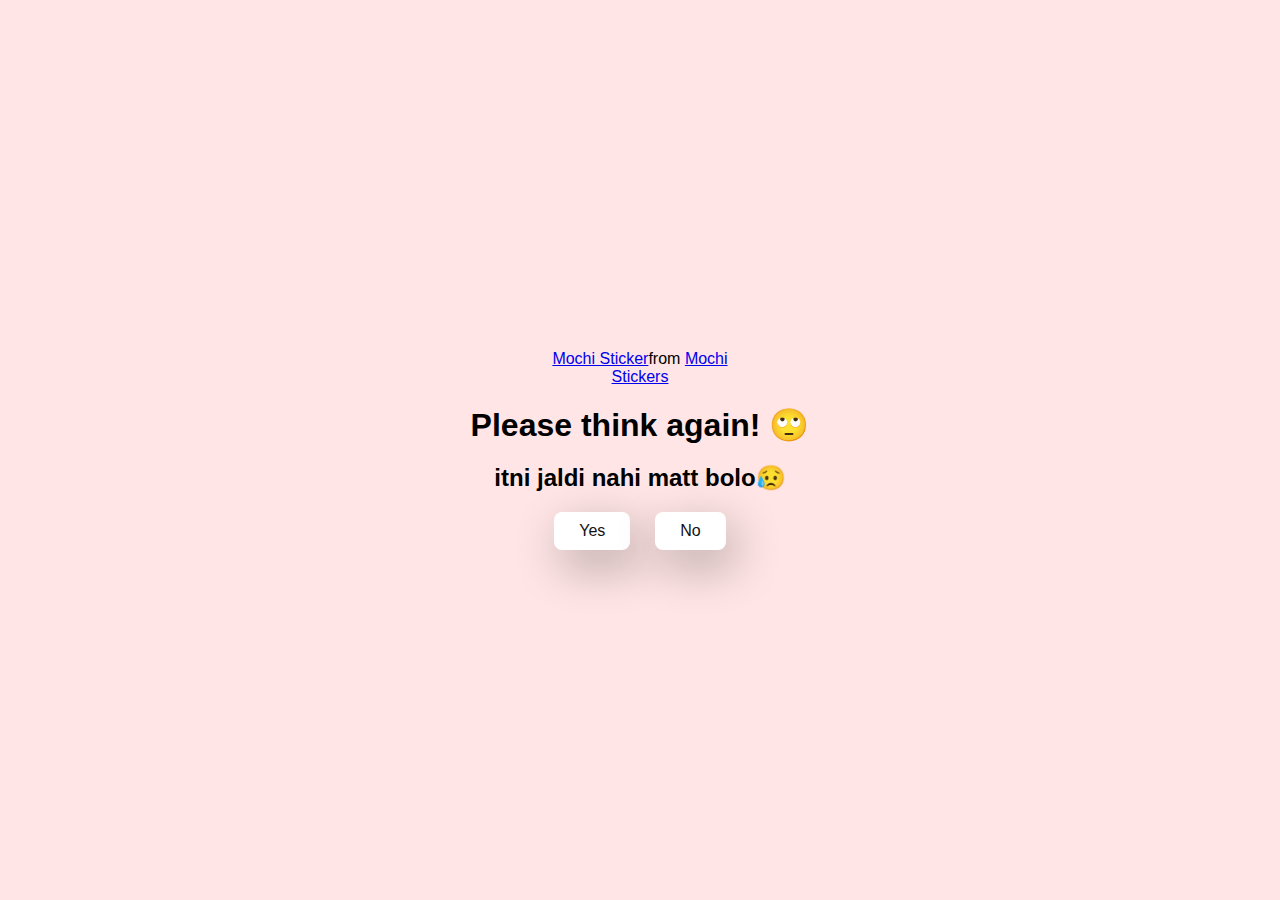
==== no1.html @ a246494e "almost complete" ====
<!DOCTYPE html>
<html lang="en">
  <head>
    <meta charset="UTF-8" />
    <meta name="viewport" content="width=device-width, initial-scale=1.0" />
    <title>Ask Her Out</title>

    <link rel="stylesheet" href="./style.css" />
  </head>
  <body>
    <div class="container">
      <div
        class="tenor-gif-embed"
        data-postid="22050818"
        data-share-method="host"
        data-aspect-ratio="1"
        data-width="100%"
      >
        <a href="https://tenor.com/view/mochi-gif-22050818">Mochi Sticker</a
        >from
        <a href="https://tenor.com/search/mochi-stickers">Mochi Stickers</a>
      </div>
      <script
        type="text/javascript"
        async
        src="https://tenor.com/embed.js"
      ></script>
      <h1>Please think again! 🙄</h1>
      <h2>itni jaldi nahi matt bolo😥</h2>

      <div class="btn">
        <a href="yes.html">Yes</a>
        <a href="no2.html">No</a>
      </div>
    </div>
  </body>
</html>
---- style.css ----
/* author - deepak tiwari */
* {
    margin: 0;
    padding: 0;
    box-sizing: border-box;
    font-family: sans-serif;
  }
  
  body {
    width: 100%;
    min-height: 100vh;
    display: flex;
    justify-content: center;
    align-items: center;
    background-color: #ffe5e5;
  }
  
  .container {
    display: flex;
    flex-direction: column;
    text-align: center;
    align-items: center;
    gap: 20px;
    max-width: 500px;
    margin: 20px;
  }
  
  .container .tenor-gif-embed {
    max-width: 200px;
  }
  
  .container .btn {
    display: flex;
    gap: 25px;
  }
  
  .btn a {
    text-decoration: none;
    color: #111;
    background: #fff;
    padding: 10px 25px;
    border-radius: 8px;
    box-shadow: 0.5rem 1rem 3rem hsl(0, 0%, 0%, 0.3);
  }
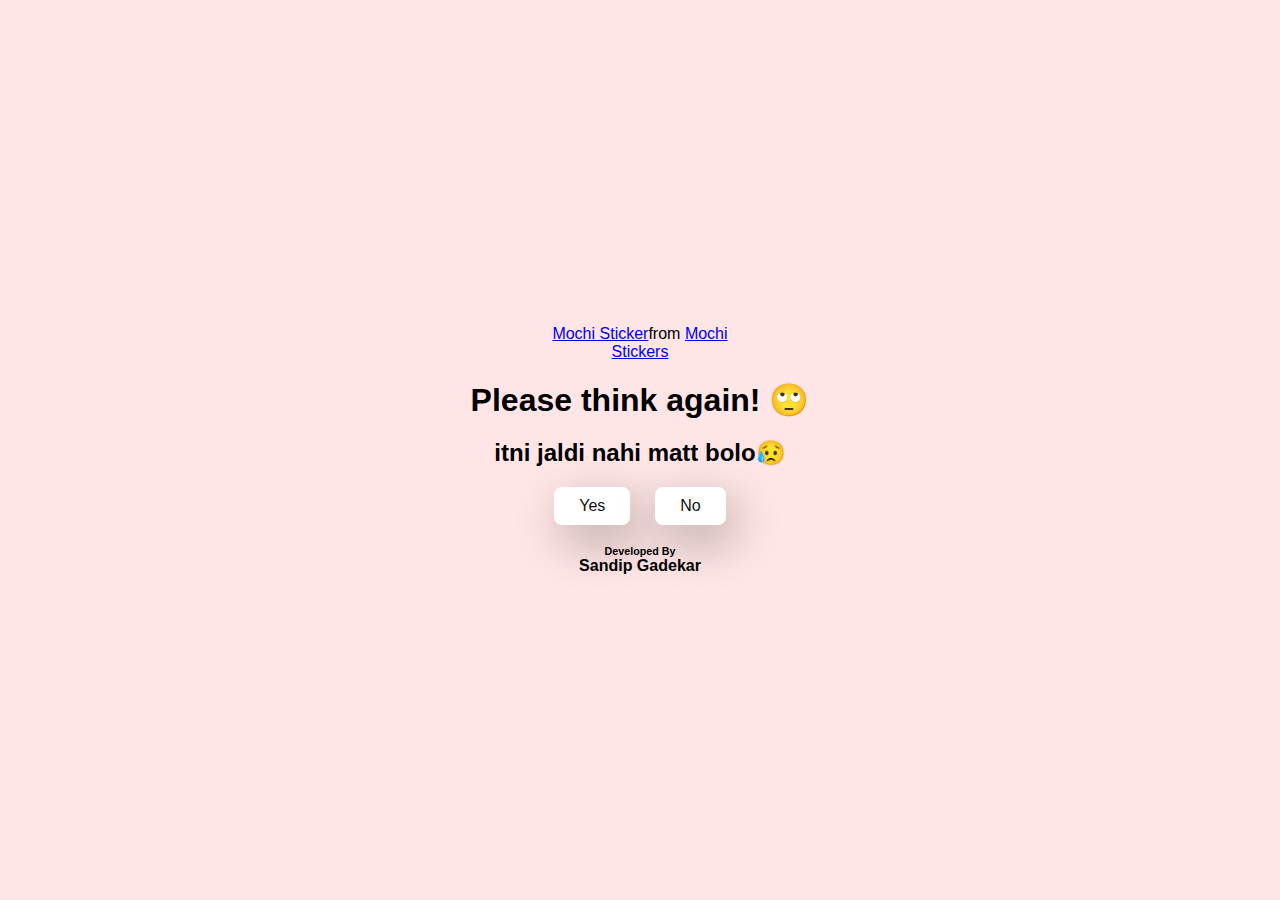
==== commit 9112c19d: "add footer" ====
--- a/no1.html
+++ b/no1.html
@@ -32,6 +32,9 @@
         <a href="yes.html">Yes</a>
         <a href="no2.html">No</a>
       </div>
+      <div class="footer">
+        <h6>Developed By <h4>Sandip Gadekar</h4></h6>
+      </div>
     </div>
   </body>
 </html>--- a/style.css
+++ b/style.css
@@ -41,4 +41,10 @@
     padding: 10px 25px;
     border-radius: 8px;
     box-shadow: 0.5rem 1rem 3rem hsl(0, 0%, 0%, 0.3);
+  }
+
+
+  .footer{
+    bottom: 0;
+
   }